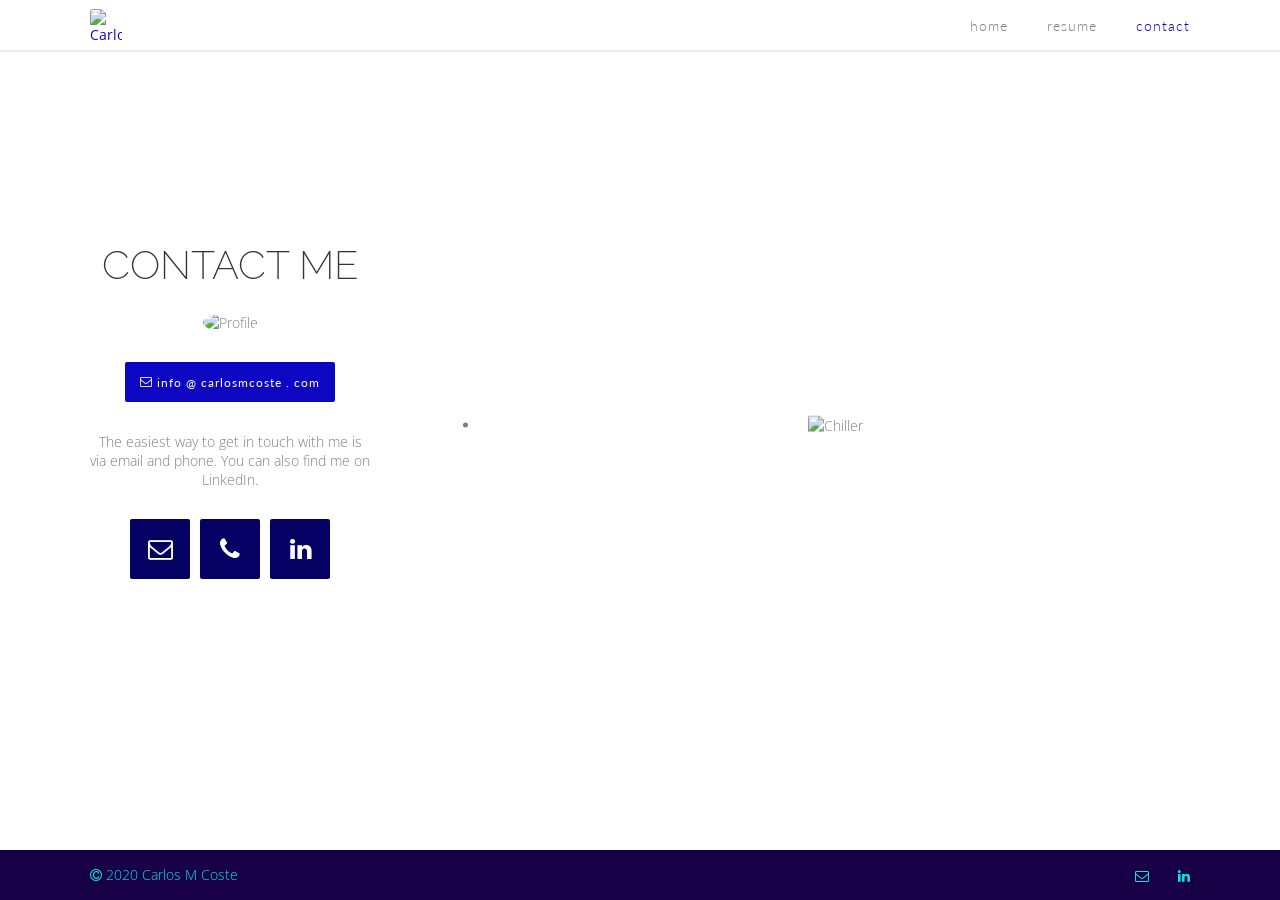
==== contact.html @ b5ac8a2b "Add files via upload" ====
<!DOCTYPE html>
<html lang="en">
<head>
	<meta charset="UTF-8" />
	<meta name="viewport" content="width=device-width, initial-scale=1.0" />
	<title>Contact - Carlos M Coste</title>
	<link rel="icon" type="image/png" href="images/logo/cc_logo_400x400.png" />
	<link rel="stylesheet" href="styles.css" type="text/css" />
	<style type="text/css">
		@import url('https://fonts.googleapis.com/css?family=Lato:100,200,300,400,500,600|Open+Sans:100,200,300,400,500,600|Raleway:100,200,300,400,500,600');
		@import url('https://maxcdn.bootstrapcdn.com/font-awesome/4.7.0/css/font-awesome.min.css');
	</style>
</head>

<body>

<header>
	<div class="header-container">
		<div class="main-menu">
			<a href="index.html" target="_self">
				<img class="nav-logo" src="images/logo/cc_logo_400x400.png" width="250" height="250" alt="Carlos M Coste Logo">
			</a>
			<div class="nav-toggle">
				<a href="#"><i class="fa fa-navicon"></i></a>
			</div>
		</div>
		<nav>
			<ul>
				<li><a href="index.html" target="_self">home</a></li>
				<li><a href="resume.html" target="_self">resume</a></li>
				<!--<li><a href="portfolio.html" target="_self">portfolio</a></li>-->
				<!--<li><a href="about.html" target="_self">about</a></li>-->
				<li><a href="contact.html" target="_self" class="current-page">contact</a></li>
			</ul>
		</nav>
	</div>
</header>
<main id="contact">
	<div id="contact-container" class="container-vcenter">
		<div id="getintouch">
			<div class="row centered">
				<h1 class="centered">CONTACT ME</h1>
				<img id="profile" src="images/headshot/carlos_headshot_resume.png" alt="Profile" />
			</div>
			<div class="row centered">
					<a href="mailto:info@carlosmcoste.com" title="email" target="_self">
						<div class="btn btn-primary">
							<i class="fa fa-envelope-o icon-left"></i>info @ carlosmcoste . com
						</div>
					</a>
			</div>
			<div class="row centered">
				<div id="getintouch-text">
					The easiest way to get in touch with me is via email and phone.
					You can also find me on LinkedIn.
				</div>
			</div>
			<div class="row centered">
				<div class="social-tiles-container">
					<div class="social-tile">
						<a href="mailto:info@carlosmcoste.com" target="_self" rel="noopener noreferrer" title="info@carlosmcoste.com">
							<div class="social-tile-content">
								<i class="fa fa-envelope-o"></i>
							</div>
						</a>
					</div>
					<div class="social-tile">
						<a title="(347) 273-7113">
							<div class="social-tile-content cursor-default">
								<i class="fa fa-phone"></i>
							</div>
						</a>
					</div>
					<div class="social-tile">
						<a href="https://www.linkedin.com/in/carlosmcoste" target="_blank" rel="noopener noreferrer" data-placement="bottom" data-title="" data-toggle="tooltip" title="https://www.linkedin.com/in/carlosmcoste" data-original-title="Linkedin">
							<div class="social-tile-content">
								<i class="fa fa-linkedin"></i>
							</div>
						</a>
					</div>
				</div>
			</div>
		</div>
		<div id="photo-gallery">
			<div class="row centered">
				<div>
					<ul>
						<li><img src="images/gallery/chiller.jpg" alt="Chiller" /></li>
					</ul>
				</div>
			</div>
		</div>
	</div>
</main>


<footer>
	<div class="footer-container">
			<div class="footer-text">
				<i class="fa fa-copyright icon-left"></i>2020 Carlos M Coste
			</div>
			<div class="footer-social">
				<div class="social tooltip">
					<a href="mailto:info@carlosmcoste.com" target="_self" rel="noopener noreferrer" data-placement="bottom" data-title="" data-toggle="tooltip" title="Email" data-original-title="Email">
					<i class="fa fa-envelope-o"></i></a>
					<span class="tooltip-text">Email</span>
				</div>
				<div class="social tooltip">
					<a href="https://www.linkedin.com/in/carlosmcoste" target="_blank" rel="noopener noreferrer" data-placement="bottom" data-title="" data-toggle="tooltip" title="LinkedIn" data-original-title="Linkedin">
					<i class="fa fa-linkedin"></i></a>
					<span class="tooltip-text">LinkedIn</span>
				</div>
			</div>
		</div>
</footer>

<script src="https://cdnjs.cloudflare.com/ajax/libs/jquery/3.2.1/jquery.min.js"></script>
<script src="./js/index.js"></script>
<script src="./js/unslider.js"></script>
<script>
	$('.my-slider').unslider({
		infinite: true
	});
</script>
<script>
	(function(i,s,o,g,r,a,m){i['GoogleAnalyticsObject']=r;i[r]=i[r]||function(){
	(i[r].q=i[r].q||[]).push(arguments)},i[r].l=1*new Date();a=s.createElement(o),
	m=s.getElementsByTagName(o)[0];a.async=1;a.src=g;m.parentNode.insertBefore(a,m)
	})(window,document,'script','https://www.google-analytics.com/analytics.js','ga');
	ga('create', 'UA-1329985-6', 'auto');
	ga('send', 'pageview');
</script>
</body>
</html>
---- styles.css ----
*, *:before, *:after {box-sizing: inherit;}
html {
    box-sizing: border-box;
    overflow-x: hidden;
    height: 100%;
    scroll-behavior: smooth;
}
body {
    position: relative;
    margin: 0;
    min-height: 100%;
    color: #7f7f7f;
    -webkit-font-smoothing: subpixel-antialiased;
    font-family: 'Open Sans', Helvetica, Arial, sans-serif;
    font-weight: 300;
    font-size: 14px;
    text-align: left;
}
main {
    display: block;
    position: relative;
    margin: 0 auto;
    padding: 50px;
    width: 100%;
    height: 100%;
    text-align: center;
}
/* COLORS */
.blue-dark {
	color: #050064;
}
.blue-medium {
	color: #0D06C2;
}
.blue-light {
	color: #07E6E1;
}
.purple-light {
	color: #5D00EB;
}
.purple-dark {
	color: #180046;
}

.cursor-default {
    cursor: default !important;
}

#resume {
	margin: 24px 0;
	width: 80%;
	height: 100%;
	height: -webkit-fill-available;
	overflow: scroll;
	border: none;
	box-shadow: 2px 2px 8px 4px #00000030;	
}

/* DROPDOWNS */
.dropdown {
  float: right;
  position: relative;
  display: inline-block;
  width: auto; 
}

.dropdown-menu {
  display: none;
  position: absolute;
  margin: 4px 0 0 0;
  padding: 16px;
  background-color: rgba(255, 255, 255, .97);
  width: auto;
  min-width: 300px;
  overflow: auto;
  box-shadow: 0px 8px 16px 0px rgba(0,0,0,0.2);
  right: 0;
  z-index: 100;
  list-style-type: none;
  text-align: left;
  line-height: 0;
}
.dropdown-menu li {
    border-bottom: 1px solid rgba(0,0,0,.05);
    position: relative;
    font-family: 'Lato', Arial, Helvetica, sans-serif;
    letter-spacing: 1px;
    font-weight: 300;
    color: #7f7f7f;
}
.dropdown-menu li:hover {
    background-color: #d3f1eb;
    color: #7f7f7f;
}
.dropdown-menu li:hover a:hover {
    color: #1e83b5;
    font-weight: 400;
    letter-spacing: .25px;
}
.dropdown-menu li:last-of-type {border-bottom: none;}
.dropdown-menu a {
    display: block;
    color: #7f7f7f;
    padding: 24px 8px;
    text-decoration: none;
    transition: 100ms all ease;
    -webkit-transition: 100ms all ease;
}

.down-caret {
  width: 0;
  height: 0;
  border-style: solid;
  border-width: 4px 4px 0 4px;
  border-color: #ffffff transparent transparent transparent;
  display: inline-block;
  position: relative;
  transform: rotate(0deg);
  transition: all .25s ease-in;
}
.open-caret {
    transform: rotate(180deg);
    transition: all .25s ease-out;
}

.show {display: block;}
.hide {display: none;}


/* TEXT */
    h1, h2, h3, h4, h5 {
        font-family: 'Raleway', Helvetica, Arial, sans-serif;
        font-style: normal;
        font-variant: normal;
        text-align: left;
        color: #333;
    }
    h1 {
        margin: 0 0 25px;
        font-size: 40px;
        font-weight: 200;
    }
    .main-description h1 {
        margin-bottom: 20px;
        text-align: center;
    }
    h2 {
        margin: 0 0 20px;
        font-size: 30px;
        font-weight: 300;
    }
    .main-description h2 {
        margin: 0;
        text-align: center;
        font-family: 'Petit Formal Script', 'Raleway', Helvetica, cursive;
        font-weight: 200;
        font-size: 20px;
        color: #7f7f7f;
    }
    .section-header h2 {margin: 0 20px 0 0;}
    h3 {
        margin: 0 0 10px;
        font-size: 22px;
        font-weight: 300;
    }
    h4 {
        margin: 0 0 5px;
        font-size: 18px;
        font-weight: 200;
    }
    h5 {
        margin: 0 0 15px;
        font-size: 16px;
        font-weight: 300;
        font-style: italic;
        color: #999;
    }
    h6 {
        margin: 15px 0 5px;
        font-size: 15px;
        font-weight: 400;
    }
    a {
        letter-spacing: 0;
        text-decoration: none;
        font-weight: 400;
        color: #0D06C2;
    }
    a:hover {color: #5D00EB;}
    a.link {word-break: break-all;}
    .centered {text-align: center;}
    .right-aligned {text-align: right;}
    .justified {text-align: justify;}
    .semi-bold {font-weight: 400;}
    
    a.anchor{display: block; position: relative; top: -80px; visibility: hidden;}

    p {
        margin: 0 0 20px;
        line-height: 1.5;
        text-align: justify;
    }
    p:last-child {margin: 0;}

    .main-description p {text-align: center;}
    .blue {color: #1e83b5;}

/* ICONS */
    .icon-left {margin: 4px 4px 4px 0;}
    .icon-right {margin: 4px 0 4px 4px;}

    
/* LISTS */
    .ul-diamond {padding: 0;}
    .ul-diamond li {
        list-style: none;
        padding: 0 0 4px 0;
    }
    .ul-diamond li::before {
        content: '\25c7';
        padding-right: 8px;
        color: #74a0b6;
    }


/* ROWS AND COLUMNS */
    .row {
        display: block;
        margin-bottom: 30px;
        width: 100%;;
    }
    .col-25, .col-30, .col-33, .col-50, .col-66, .col-70, .col-75 {
        display: inline-block;
        vertical-align: top;
        margin: 0;
        padding: 0 20px 0 0;
    }
    .col-25{ width: calc(25% - 2px); }
    .col-30{ width: calc(30% - 2px); }
    .col-33{ width: 33%; }
    .col-50{ width: calc(50% - 2px); }
    .col-66{ width: 66%; }
    .col-70{ width: calc(70% - 2px); }
    .col-75{ width: calc(75% - 2px); }
    
    .section > .row > .col-33:last-child {padding: 0;}

/* IMAGES */
    img {
        border-style: none;
        border-radius: 2px;
        max-width: 100%;
        height: auto;
    }
    .img-sidebar {margin-top: 4px; padding: 0;}
    .img-container {
        margin-bottom: 25px; padding: 0;
        max-width: 500px;
    }
    .img-frame  {
        display: block;
        position: relative;
        z-index: 1;
        vertical-align: middle;
        max-width: 100%;
    }
    .img-frame-circle  {
        display: block;
        border-radius: 100%;
        position: relative;
        z-index: 1;
        vertical-align: middle;
        max-width: 100%;
        background-color: #fff;
        box-shadow: 0 4px 14px rgba(0,0,0,0.2);
        padding: 16px;
    }
    .img-gallery {
        max-height: 500px;
        margin: 0 0 40px 0;
    }
    .shadow {overflow: visible;}
    .shadow:before {
        position: absolute;
        bottom: 15px;
        left: 10px;
        z-index: -1;
        -webkit-transform: rotate(-3deg);
        -ms-transform: rotate(-3deg);
        transform: rotate(-3deg);
        box-shadow: 0 17px 10px rgba(0,0,0,.4);
        height: 20%;
        max-height: 100px;
        width: 60%;
        max-width: 460px;
        opacity: .7;
        content: "";
    }
    .shadow:after {
        position: absolute;
        right: 10px;
        bottom: 15px;
        z-index: -1;
        -webkit-transform: rotate(3deg);
        -ms-transform: rotate(3deg);
        transform: rotate(3deg);
        box-shadow: 0 17px 10px rgba(0,0,0,.4);
        height: 20%;
        max-height: 100px;
        width: 60%;
        max-width: 460px;
        opacity: .7;
        content: "";
        }
    .shadow img {
        vertical-align: top;
        margin: 0;
        box-shadow: none;
    }
    #pdws, #tru-it {float: right; padding: 0;}


/* BUTTONS */
    .btn {
        display: inline-flex;
        display: -webkit-inline-flex;
        display: -moz-inline-flex;
        display: -ms-inline-flex;
        align-items: center;
        -webkit-align-items: center;
        border: none;
        border-radius: 2px;
        padding: 0 15px;
        height: 40px;
        letter-spacing: 1px;
        font-family: 'Lato', Arial, Helvetica, sans-serif;
        font-weight: 400;
        font-size: 12px;
        cursor: pointer;
    }
    .btn-primary {
        background-color: #0D06C2;
        color: #fff;
    }
    .btn-primary:hover {
        background-color: #050064;
        color: #fff;
    }
    
    .btn-secondary {
        border: solid 1px #2c6885;
        color: #2c6885;
    }
    .btn-secondary:hover {
        border: solid 1px #1e83b5;
        color: #1e83b5;
    }
    .btn-highlight {
        border: solid 1px #ec8072;
        color: #ec8072;
    }
    .btn-highlight:hover {
        border: solid 1px #db6158;
        color: #db6158;
    }
    
    .dropdown-open {background-color: #1e83b5;}



/* CONTENT CONTAINERS */
    .container-vcenter {
        display: block;
        position: relative;
        margin: 50px auto;
        width: 100%;
        max-width: 1100px;
        min-width: 750px;
    }
    .container-content {
        margin: 50px auto;
        width: 100%;
        max-width: 1100px;
    }
    #home-container {height: 350px;  min-height: 350px;}
    #contact-container {height: 650px; min-height: 650px;}
    .container-text {margin-bottom: 20px;}
    .container-text:last-child {margin: 0;}


/* SECTIONS */
    .section {
        display: block;
        margin-bottom: 50px;
        width: 100%;
        text-align: left;
    }
    .section-header {
        display: flex;
        display: -webkit-flex;
        display: -moz-flex;
        display: -ms-flex;
        align-items: center;
        -webkit-align-items: center;
        position: relative;
        margin-bottom: 25px;
        width: 100%;
        text-align: left;
        white-space: nowrap;
    }
    .section-title {
        display: inline-flex;
        display: -webkit-inline-flex;
        display: -moz-inline-flex;
        display: -ms-inline-flex;
    }

    .hr-container-title {
        display: inline-flex;
        display: -webkit-inline-flex;
        display: -moz-inline-flex;
        display: -ms-inline-flex;
        width: 100%;
        height: 1px;
    }
    .hr-title {width: 100%; border-bottom: .1em solid #ddd;}

/* SECTION DROPDOWN */
.section-dropdown-container {
    display: flex;
    display: -webkit-flex;
    display: -moz-flex;
    display: -ms-flex;
    margin: 0;
}
.section-dropdown-left, .section-dropdown-right {
    flex: auto;
    -webkit-flex: auto;
    -ms-flex: auto;
}

.section-dropdown {
    margin: 0 0 24px 0;
}


/* NAVIGATION */
    .nav-logo {
        display: block;
        position: absolute;
        float: left;
        top: 50%;
        transform: translateY(-50%);
        width: 32px;
        height: 32px;
        padding: 0;
    }
    .current-page {
        color: #0D06C2;
        cursor: default;
    }


/* FOOTER */
    footer {
        display: block;
        position: absolute;
        right: 0;
        bottom: 0;
        left: 0;
        z-index: 10;
        padding: 0 50px;
        width: 100%;
        height: 50px;
        background-color: #180046;
        font-size: 14px;
        text-align: center;
    }
    .footer-container {
        display: block;
        position: relative;
        top: 50%;
        left: 50%;
        transform: translateX(-50%);
        width: 100%;
        max-width: 1100px;
    }
    .footer-text {
        display: inline-block;
        position: relative;
        float: left;
        top: 50%;
        transform: translateY(-50%);
        font-weight: 200;
        color: #07E6E1;
    }
    .footer-social {
        display: inline-block;
        position: relative;
        float: right;
        top: 50%;
        transform: translateY(-50%);
        text-align: center;
    }
    .social {
        display: inline-block;
        padding: 0 0 0 25px;
    }
    .social a {color: #07E6E1;}


/* TOOLTIPS */
    .tooltip {display: inline-block; position: relative;}
    .tooltip:hover .tooltip-text {visibility: visible;}
    .tooltip-text {
        position: absolute;
        transform: translateX(-50%);
        z-index: 1;
        bottom: 150%;
        left: calc(50% + 12px);
        border-radius: 6px;
        padding: 5px 10px;
        background-color: #5D00EB;
        text-align: center;
        color: #fff;
        opacity: .9;
        visibility: hidden;
    }
    .tooltip-text:after {
        position: absolute;
        top: 100%;
        left: 50%;
        margin-left: -5px;
        border-width: 5px;
        border-style: solid;
        border-color: #5D00EB transparent transparent;
        opacity: .9;
        content: "";
    }


/* RESEARCH */
    .reference {
        display: flex;
        display: -webkit-flex;
        display: -moz-flex;
        display: -ms-flex;
        width: 100%;
        margin-bottom: 20px;
    }
    .reference-number {
        display: inline-flex;
        display: -webkit-inline-flex;
        display: -moz-inline-flex;
        display: -ms-inline-flex;
        margin-right: 15px;
        width: 30px;
        min-width: 30px;
        text-align: right;
    }
    .reference-text {display: inline-block; text-align: justify;}


/* HOME AND CONTACT */
    /* LEFT */
        #main-logo, #getintouch {
            display: block;
            position: relative;
            float: left;
            margin-right: 50px;
            text-align: center;
            padding: 0;
        }
        #main-logo {width: 250px; min-width: 250px;}
        #getintouch {width: 280px;min-width: 280px;}
        #logo, #profile {width: 250px; height: 250px;}
        .main-logo-name {
            margin: 10px 0 6px; 
            font-size: 22px;
            font-weight: 300;
            text-align: center;
        }
        .main-logo-tagline {
            margin: 0;
            font-size: 18px;
            font-weight: 200;
            text-align: center;
        }
        #profile {border-radius: 50%;}
    
    /* RIGHT */
        .main-description, #photo-gallery {
            display: inline-block;
            position: relative;
            float: right;
            width: calc(100% - 350px);
            text-align: center;
        }
        .main-description{max-width: 650px; min-width: 450px;}
        .summary-text {
            display: block;
            margin-bottom: 20px;
            line-height: 1.5;
            font-size: 14px;
            font-weight: 300;
            text-align: center;
            color: #747474;
        }
        #getintouch-text {margin: auto; max-width: 280px;}


/* CONTACT ME */
    /* SOCIAL MEDIA TILES */
        .social-tiles-container {
            display: flex;
            display: -webkit-flex;
            display: -moz-flex;
            display: -ms-flex;
            justify-content: center;
            -webkit-justify-content: center;
            -moz-justify-content: center;
            -ms-justify-content: center;
        }
        .social-tiles-container a, .social-tiles-container:hover a {font-size: 25px; color:#fff;}

        .social-tile {margin-right: 10px;}
        .social-tile:last-child {margin-right: 0;}

        .social-tile-content {
            display: inline-flex;
            display: -webkit-inline-flex;
            display: -moz-inline-flex;
            display: -ms-inline-flex;
            align-items: center;
            -webkit-align-items: center;
            justify-content: center;
            -webkit-justify-content: center;
            -moz-justify-content: center;
            -ms-justify-content: center;
            border-radius: 2px;
            width: 60px;
            height: 60px;
            background-color: #050064;
        }
        .social-tile-content:hover {background-color: #0D06C2; cursor: pointer;}


    /* PHOTO GALLERY SLIDER */
         #photo-gallery {
            height: auto;
            max-height: 500px;
            overflow: hidden;
         }
         #photo-gallery .row {
            margin: 0;
            width: 100%;
            height: auto;
            max-height: 500px;
            overflow: hidden ;
        }
        .unslider {
            margin: 0;
            padding: 0;
            width: 100%;
            max-width: 750px;
            height: auto;
            max-height: 500px;
            overflow: hidden;
        }
        .unslider ul, .unslider ol, .unslider li {
          list-style: none;
          margin: 0;
          padding: 0;
          border: none;
        }
        .my-slider ul {
            margin-left: -100%;
            padding: 0;
            width: 100%;
            height: auto;
            max-height: 500px;
        }
        .unslider-wrap {
            position: relative;
            max-height: 500px;
            overflow: hidden;
        }
        .unslider-wrap li {
            width: 100%;
            height: auto;
            overflow: hidden;
        }
        .unslider-carousel li {float: left;}
        .unslider-fade {position: relative;}
        .unslider-fade .unslider-wrap li {
            position: absolute;
            top: 0;
            right: 0;
            left: 0;
            z-index: 8;
        }
        li.unslider-active {z-index: 10;} 
        .unslider-arrow {
            position: absolute;
            width: 50px;
            height: 100px;
            left: 0;
            z-index: 2;
            top: 50%;
            transform: translateY(-50%);
            cursor: pointer;
            font-size: 70px;
            color: #fff;
            opacity: .4;
        }
        .unslider:hover .unslider-arrow {opacity: .8}
        .unslider-arrow:hover .fa-angle-right, .unslider-arrow:hover .fa-angle-left {text-shadow: 0 6px 10px rgba(0,0,0,.95)}
        .unslider-arrow:hover a {color: #fff;}
        .fa-angle-right, .fa-angle-left {
            text-shadow: 0 3px 6px rgba(0,0,0,.8);
            color: #fff;}

        .unslider-arrow.next {
            right: 0;
            left: auto;
            width: 50px;
            height: 100px;
        }
        .unslider-nav {
            position: absolute;
            transform: translate(-50%, -25px);
            left: 50%;
            z-index: 2;
        }
        .unslider-nav ol {
            list-style: none;
            text-align: center;
        }
        .unslider-nav li {
            display: inline-block;
            margin: 0 4px;
            border: 1px solid #fff;
            border-radius: 5px;
            width: 6px;
            height: 6px;
            background: transparent;
            text-indent: -999em;
            opacity: .8;
            overflow: hidden;
            cursor: pointer;
        }
        .unslider-nav li.unslider-active {background: #fff; cursor: default;}


/* MEDIA QUERIES */
    /* LARGER THAN 900px */
        @media only screen and (min-width: 901px) {
            #main-logo, #getintouch, .main-description, #photo-gallery {top: 50%; transform: translateY(-50%);}
            #tru-it .img-container, #pdws .img-container {margin-bottom: 0;}
            #pdws .img-container {float: right; max-width: 343px;}
            #tru-it .img-container {float: right; max-width: 285px;}
        }

    /* LARGER THAN 801px */
        @media only screen and (min-width: 801px) {
            header {
                display: block;
                position: fixed;
                z-index: 100;
                background-color: #fff;
                box-shadow: rgba(0,0,0,.15) 0 1px 3px;
                width: 100%;
                padding: 0 50px;
            }
            .header-container {
                display: block;
                position: relative;
                left: 50%;
                transform: translateX(-50%);
                max-width: 1100px;
            }
            .main-menu {
                display: block;
                position: fixed;
                background-color: #fff;
                width: 100%;
                height: 50px;
            }
            .nav-toggle {display: none;}
            nav {text-align: right;}
            nav ul {
                margin: 0;
                padding: 0;
                height: 50px;
                list-style: none;
            }
            nav li {
                display: inline-block;
                position: relative;
                top: 50%;
                transform: translateY(-50%);
                padding: 0 0 0 35px;
                cursor: pointer;
            }
            nav li:first-child {padding: 0;}
            nav a {
                font-family: 'Lato', Arial, Helvetica, sans-serif;
                letter-spacing: 1px;
                font-weight: 300;
                color: #7f7f7f;
            }
        }

    /* SMALLER THAN 900px */
        @media only screen and (max-width: 900px) {
            p:last-child {margin-bottom: 20px;}
            .row {margin: 0;}
            .col-20, .col-25 .col-30, .col-33, .col-50, .col-66, .col-70, .col-75 {
                display: block;
                width: 100%;
                padding: 0;
            }
            .container-vcenter .row {margin-bottom: 30px;}
            .img-container img {width: 100%;}
            #home {min-height: 850px;}
            #contact {min-height: 1380px;}
            #main-logo, #getintouch {
                margin-bottom: 25px;
                float: none;
                width: 100%;
            }
            .main-description {
                width: 100%;
                max-width: 100%;
                min-width: 100%;
            }
            
            #professional-awards p, #professional-activities-reviewing p {margin: 0;}
            #professional-activities-reviewing p:last-child {margin: 0 0 20px;}
            #academic .col-33 {width: calc(50% - 2px); display: inline-block;}
            #photo-gallery {
                display: block;
                float: none;
                width: 100%;
            }
            .unslider {
                display: block;
                position: relative;
                left: 50%;
                transform: translateX(-50%);
            }
        }
    
    /* SMALLER THAN 800px */
        @media only screen and (max-width: 800px) {
            header {
                display: block;
                position: fixed;
                padding: 0 50px;
                z-index: 100;
                width: 100%;
            }
            .header-container {
                display: block;
                position: fixed;
                z-index: 100;
                left: 50%;
                transform: translateX(-50%);
                width: 100%;
            }
            .main-menu {
                display: block;
                position: absolute;
                padding: 0 25px;
                box-shadow: rgba(0,0,0,.15) 0 1px 3px;
                background-color: #fff;
                width: 100%;
                height: 50px;
                z-index: 100;
            }
            .nav-toggle {
                display: block;
                position: relative;
                top: 50%;
                transform: translateY(-50%);
                transition: 300ms all ease;
                -webkit-transition: 300ms all ease;
            }
            .nav-toggle a {
                display: block;
                position: relative;
                top: 50%;
                transform: translateY(-50%);
                float: right;
                text-decoration: none;
                font-weight: 600;
                transition: 300ms all ease;
                -webkit-transition: 300ms all ease;
            }
            .nav-toggle i {font-size: 18px;}
            nav {
                display: none;
                margin-top: 50px;
                background-color: rgba(255, 255, 255, .97)
            }
            nav ul {
                margin-top: 0;
                padding: 0;
                box-shadow: rgba(0,0,0,.2) 0 4px 30px;
                list-style-type: none;
                text-align: center;
            }
            nav li {
                border-bottom: 1px solid rgba(0,0,0,.05);
                position: relative;
                font-family: 'Lato', Arial, Helvetica, sans-serif;
                letter-spacing: 1px;
                font-weight: 300;
                color: #7f7f7f;
            }
            nav li:hover {background-color: #d3f1eb; color: #7f7f7f;}
            nav li:hover a:hover {
                color: #1e83b5;
                font-weight: 400;
                letter-spacing: 1.01px;
            }
            nav li:last-of-type {border-bottom: none;}
            nav a {
                display: block;
                color: #7f7f7f;
                padding: 15px 0;
                text-decoration: none;
                transition: 250ms all ease;
                -webkit-transition: 250ms all ease;
            }
            .container-vcenter {
                width: 100%;
                max-width: none;
                min-width: inherit;
                height: auto;
            }
            #main-logo, .main-description, #getintouch, #photo-gallery {width: 100%;}
            #main-logo, #getintouch {
                display: inherit;
                float: inherit;
                top: inherit;
                transform: inherit;
                padding-bottom: 50px;
                width: 100%;
                max-width: none;
                min-width: inherit;
                height: 100%;
            }
            #logo {position: relative; line-height: 70px;}
            .main-description, #photo-gallery {
                display: inherit;
                float: inherit;
                top: inherit;
                transform: inherit;
                width: 100%;
                max-width: none;
                min-width: inherit;
                height: 100%;
            }
            #pdws .img-container, #tru-it .img-container {margin-bottom: 25px !important;}
        }

    /* SMALLER THAN 650px */
        @media only screen and (max-width: 650px) {
            a.anchor{display: block; position: relative; top: -120px; visibility: hidden;}
            h2 {max-width: 100%; white-space: normal;}
            .hr-container-title {display: none;}

            .section-dropdown-container {display: flex; flex-flow: row wrap;}
            .section-dropdown-left {
                width: 100%;
                order: 2;
                -webkit-order: 2;
            }
            .section-dropdown-right {
                width: 100%;
                order: 1;
                -webkit-order: 1;
            }
            
            footer {height: 75px;}
            .footer-container {
                left: 0;
                transform: translateY(-50%);
                height: auto;
            }
            .footer-text, .footer-social {
                display: block;
                position: inherit;
                float: none;
                margin-bottom: 10px;
                top: 0;
                transform: none;
                width: 100%;
                text-align: center; 
            }
            .social:first-child {padding: 0;}
            #home {min-height: 1200px}
            #professional-awards p, #professional-activities-reviewing p {margin-bottom: 10px;}
            #academic .col-33 {display: block; width: 100%;}
        }
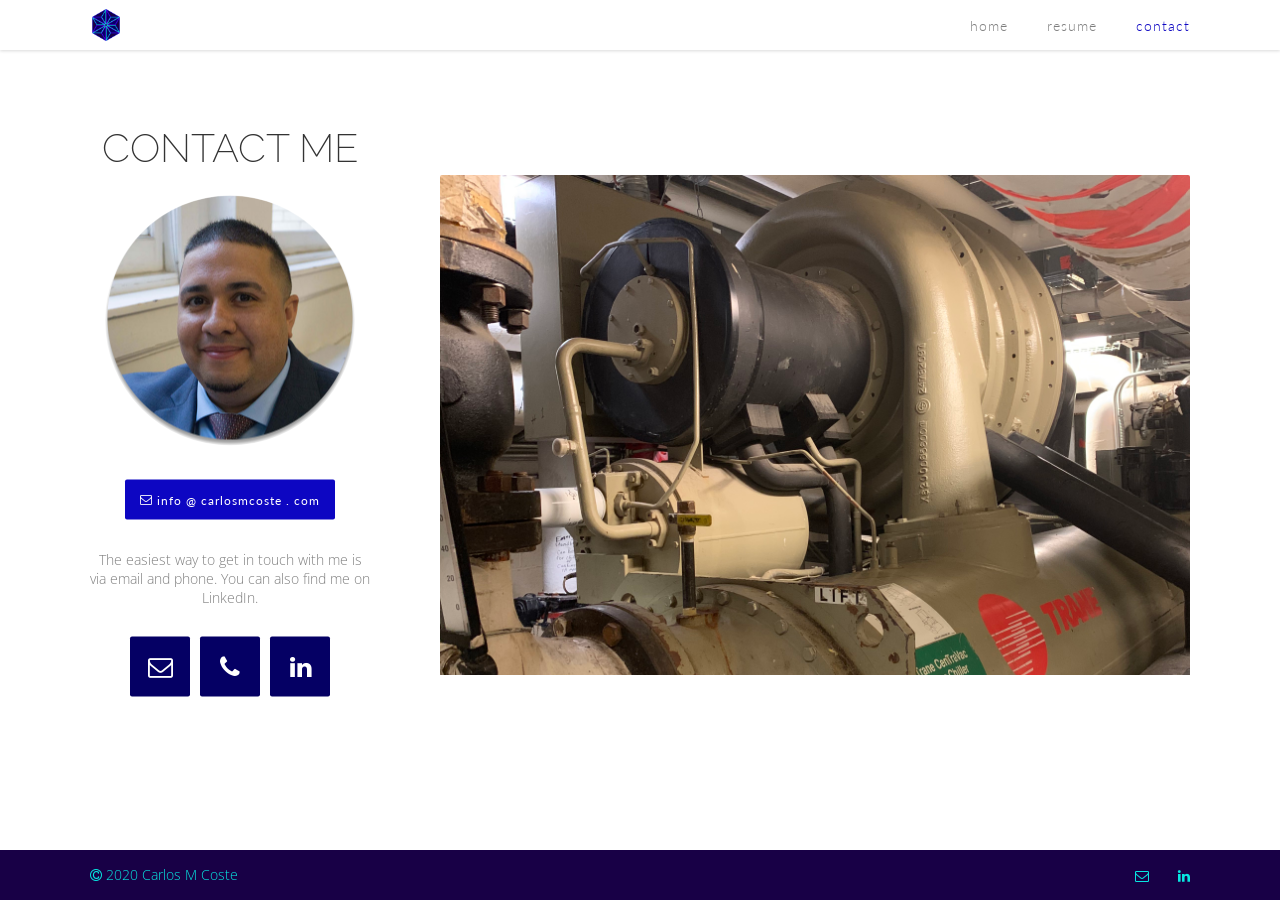
==== commit 4fc59dcc: "Add files via upload" ====
--- a/contact.html
+++ b/contact.html
@@ -83,7 +83,7 @@
 		</div>
 		<div id="photo-gallery">
 			<div class="row centered">
-				<div>
+				<div class="unslider">
 					<ul>
 						<li><img src="images/gallery/chiller.jpg" alt="Chiller" /></li>
 					</ul>
--- a/styles.css
+++ b/styles.css
@@ -40,20 +40,6 @@
 }
 .purple-dark {
 	color: #180046;
-}
-
-.cursor-default {
-    cursor: default !important;
-}
-
-#resume {
-	margin: 24px 0;
-	width: 80%;
-	height: 100%;
-	height: -webkit-fill-available;
-	overflow: scroll;
-	border: none;
-	box-shadow: 2px 2px 8px 4px #00000030;	
 }
 
 /* DROPDOWNS */
@@ -538,6 +524,22 @@
         content: "";
     }
 
+/*RESUME*/
+.resume {
+    display: inline-block;
+    margin: 24px 0 56px 0;
+    width: 60%;
+    height: 100%;
+    box-shadow: 2px 2px 8px 4px #00000030;
+    overflow: scroll;
+}
+.resume iframe {
+    width: 100%;
+    height: 100%;
+    height: -webkit-fill-available;
+    border: none;
+    overflow: scroll;
+}
 
 /* RESEARCH */
     .reference {
@@ -750,6 +752,7 @@
             cursor: pointer;
         }
         .unslider-nav li.unslider-active {background: #fff; cursor: default;}
+        .cursor-default {cursor: default !important;}
 
 
 /* MEDIA QUERIES */
@@ -918,9 +921,9 @@
                 font-weight: 300;
                 color: #7f7f7f;
             }
-            nav li:hover {background-color: #d3f1eb; color: #7f7f7f;}
+            nav li:hover {background-color: #d0f5f4; color: #7f7f7f;}
             nav li:hover a:hover {
-                color: #1e83b5;
+                color: #5D00EB;
                 font-weight: 400;
                 letter-spacing: 1.01px;
             }
@@ -932,7 +935,7 @@
                 text-decoration: none;
                 transition: 250ms all ease;
                 -webkit-transition: 250ms all ease;
-            }
+            }    
             .container-vcenter {
                 width: 100%;
                 max-width: none;
@@ -963,6 +966,7 @@
                 height: 100%;
             }
             #pdws .img-container, #tru-it .img-container {margin-bottom: 25px !important;}
+            .resume {width: 100%;}
         }
 
     /* SMALLER THAN 650px */
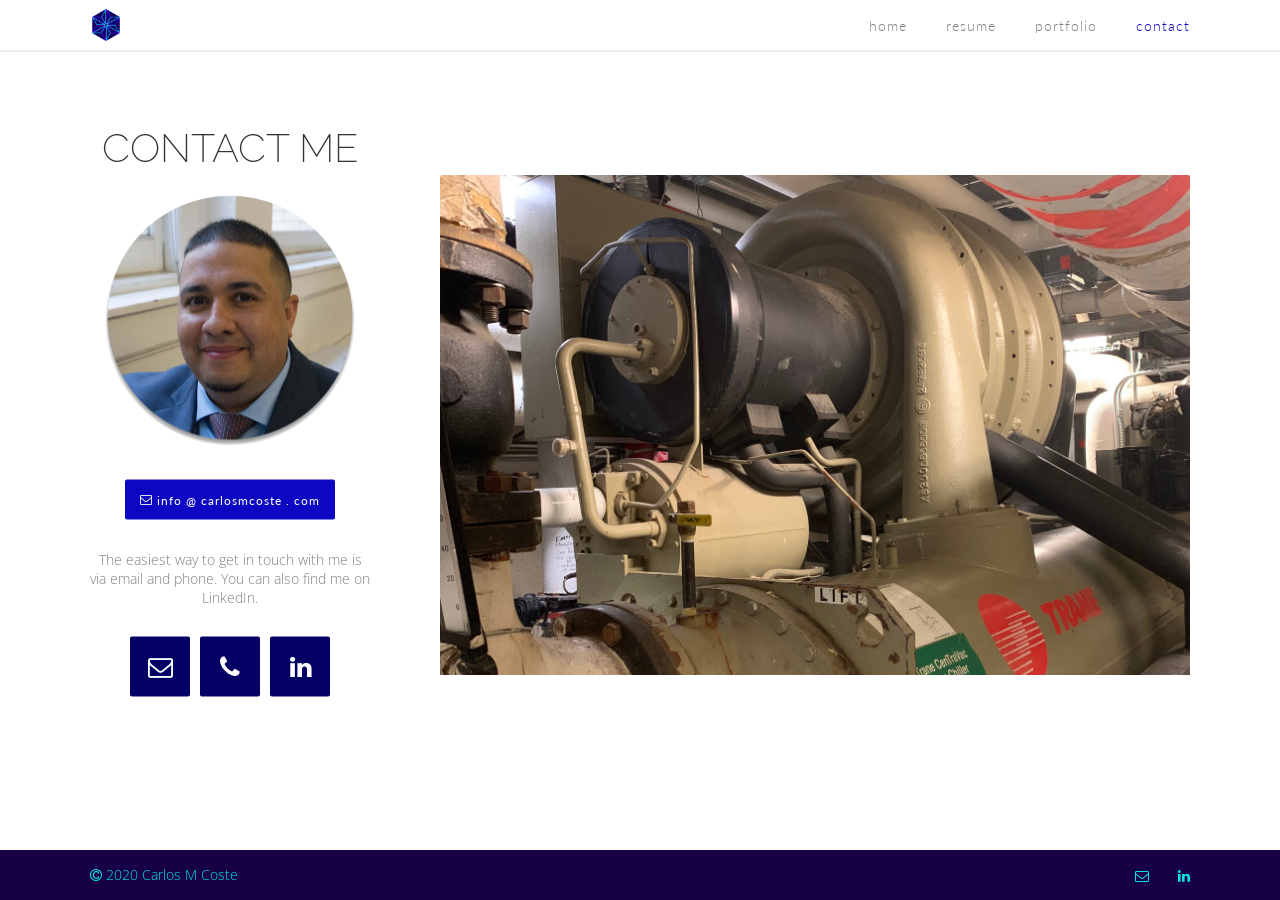
==== commit 23049ba3: "Add files via upload" ====
--- a/contact.html
+++ b/contact.html
@@ -28,7 +28,7 @@
 			<ul>
 				<li><a href="index.html" target="_self">home</a></li>
 				<li><a href="resume.html" target="_self">resume</a></li>
-				<!--<li><a href="portfolio.html" target="_self">portfolio</a></li>-->
+				<li><a href="portfolio.html" target="_self">portfolio</a></li>
 				<!--<li><a href="about.html" target="_self">about</a></li>-->
 				<li><a href="contact.html" target="_self" class="current-page">contact</a></li>
 			</ul>
--- a/styles.css
+++ b/styles.css
@@ -213,7 +213,7 @@
     .row {
         display: block;
         margin-bottom: 30px;
-        width: 100%;;
+        width: 100%;
     }
     .col-25, .col-30, .col-33, .col-50, .col-66, .col-70, .col-75 {
         display: inline-block;
@@ -967,6 +967,7 @@
             }
             #pdws .img-container, #tru-it .img-container {margin-bottom: 25px !important;}
             .resume {width: 100%;}
+            .resume iframe {width: auto;}
         }
 
     /* SMALLER THAN 650px */
@@ -1006,5 +1007,7 @@
             .social:first-child {padding: 0;}
             #home {min-height: 1200px}
             #professional-awards p, #professional-activities-reviewing p {margin-bottom: 10px;}
-            #academic .col-33 {display: block; width: 100%;}
-        }
+            #academic .col-33 {display: block; width: 100%;} 
+            .resume {width: 100%;}
+       
+        }
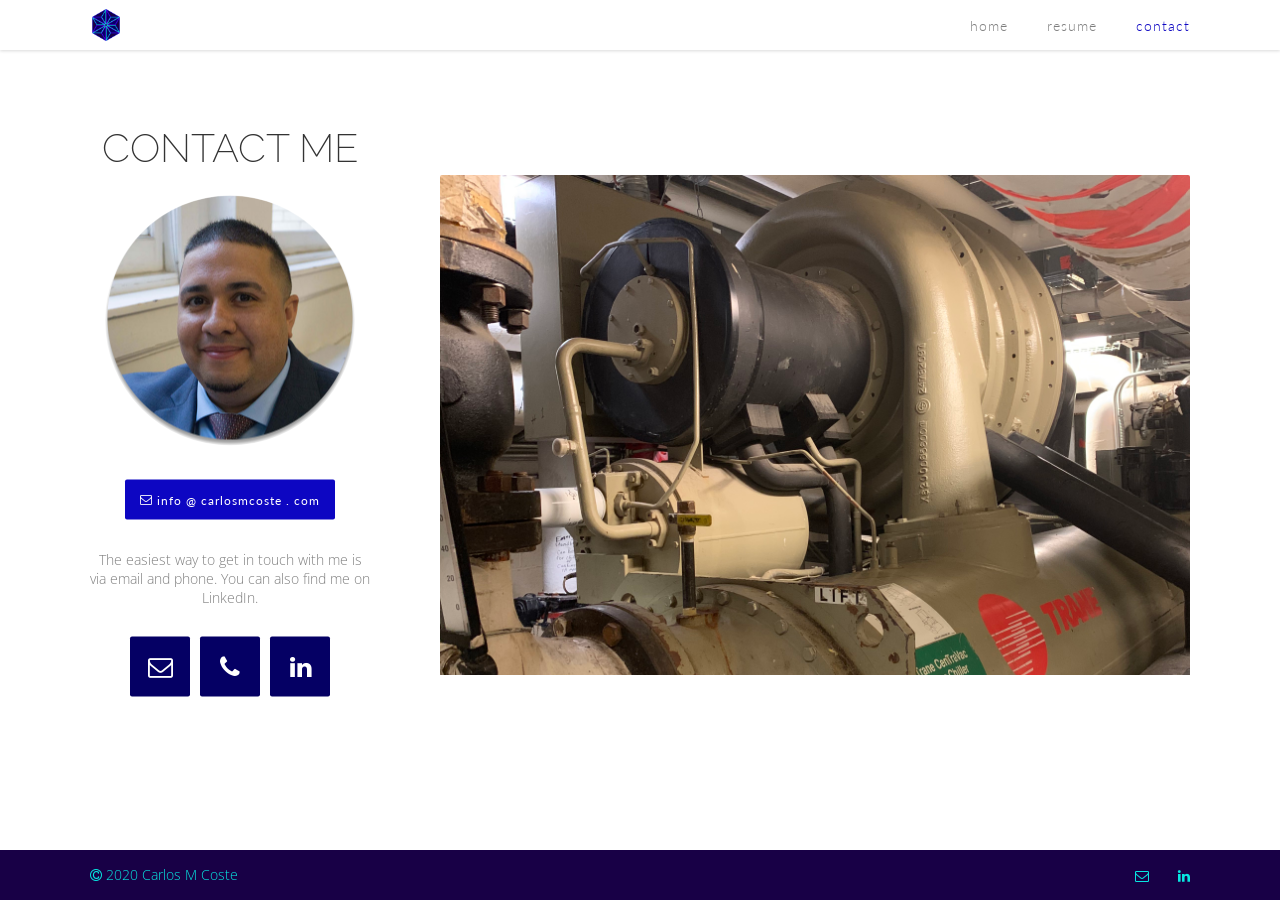
==== commit cbdccdfd: "Add files via upload" ====
--- a/contact.html
+++ b/contact.html
@@ -28,7 +28,7 @@
 			<ul>
 				<li><a href="index.html" target="_self">home</a></li>
 				<li><a href="resume.html" target="_self">resume</a></li>
-				<li><a href="portfolio.html" target="_self">portfolio</a></li>
+				<!--<li><a href="portfolio.html" target="_self">portfolio</a></li>-->
 				<!--<li><a href="about.html" target="_self">about</a></li>-->
 				<li><a href="contact.html" target="_self" class="current-page">contact</a></li>
 			</ul>
